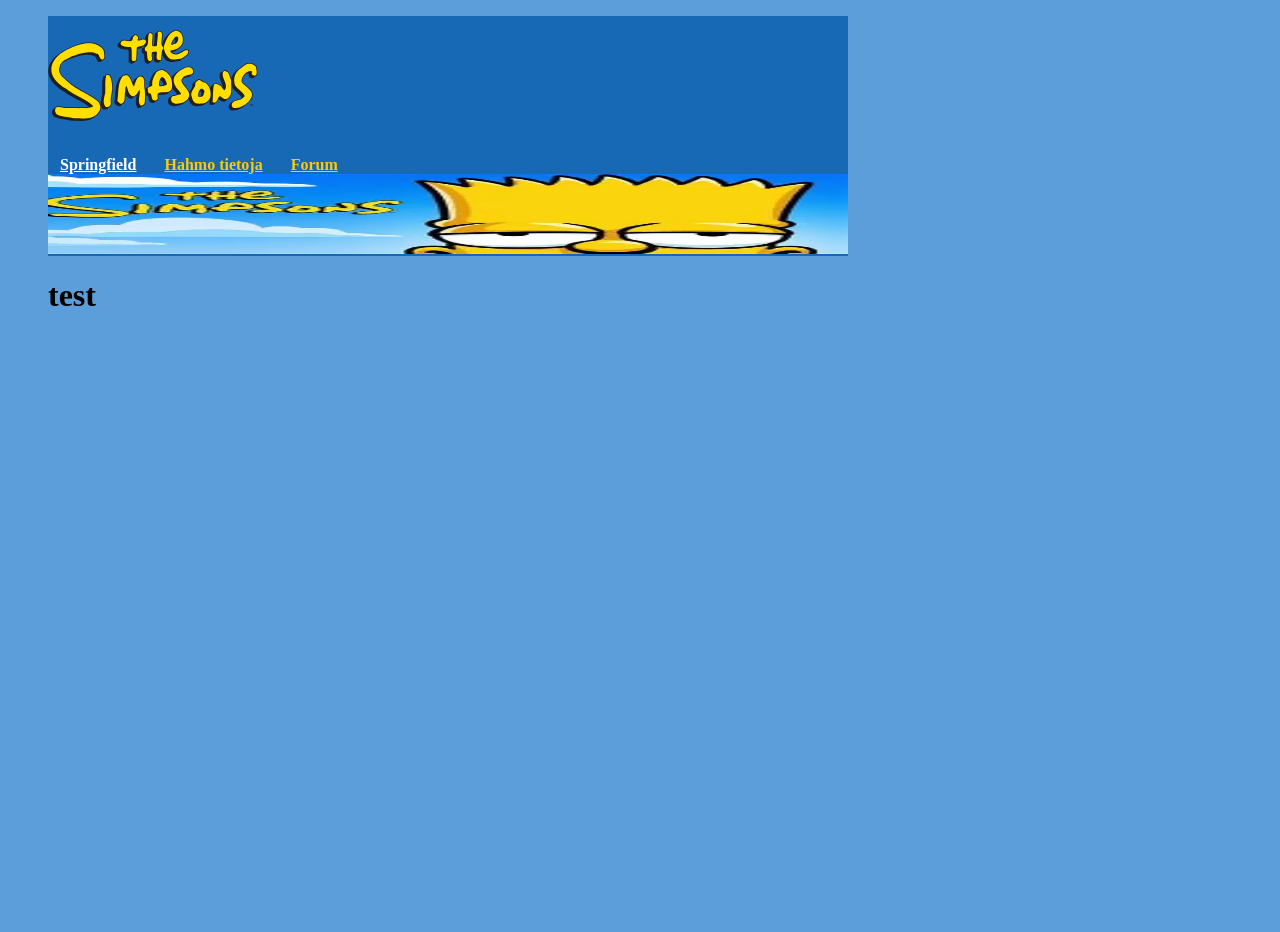
==== index.html @ d2c1d3f9 "aloitettu" ====
<!DOCTYPE html>
<html lang="en">
<head>
    <meta charset="UTF-8">
    <meta name="viewport" content="width=device-width, initial-scale=1.0">
    <title>etusivu</title>
    <link rel="stylesheet" href="main.css">
</head>

<body>
    <header>
        <img src="The_Simpsons_yellow_logo.svg" width="210px"><br><br>
        <a href="springofieldo.html"><strong>Springfield</strong></a> <a href=""><strong>Hahmo tietoja</strong></a> <a href=""><strong>Forum</strong></a>
        <br><img src="simpson.webp" alt="" height="80" width="800">
    
    </header>
    <main><h1>test</h1></main>
    <section></section>

</body>


</html>
---- main.css ----
sön{
    color: #000000;
    background-color: #FFFFFF;
    color: #FCCB00;
    color: #E44423;
    color: #5C9ED9;
    color: #1769B6;
    color: #CDDF8D;
}
body{    
    margin: 0;
    height: 100vh;
   align-self: center;
    width: 1000px;
    padding-left: 3em;
    padding-top: 1em;
    padding-bottom: 1em;
    background-color:#5C9ED9; ;
}
a{
    color: #FFFFFF;
    padding: 12px;
}

a:hover{
    color: #000000;
}
a:visited{
    color: #FCCB00;
}
main{
    display: flex;
    flex-direction: column;
    border: 10px;
    width: auto;
    height: 100px;
}
header{
    background-color: #1769B6;
    width: 800px;
    height: 240px;
}
h1{
    size: 36px;
}
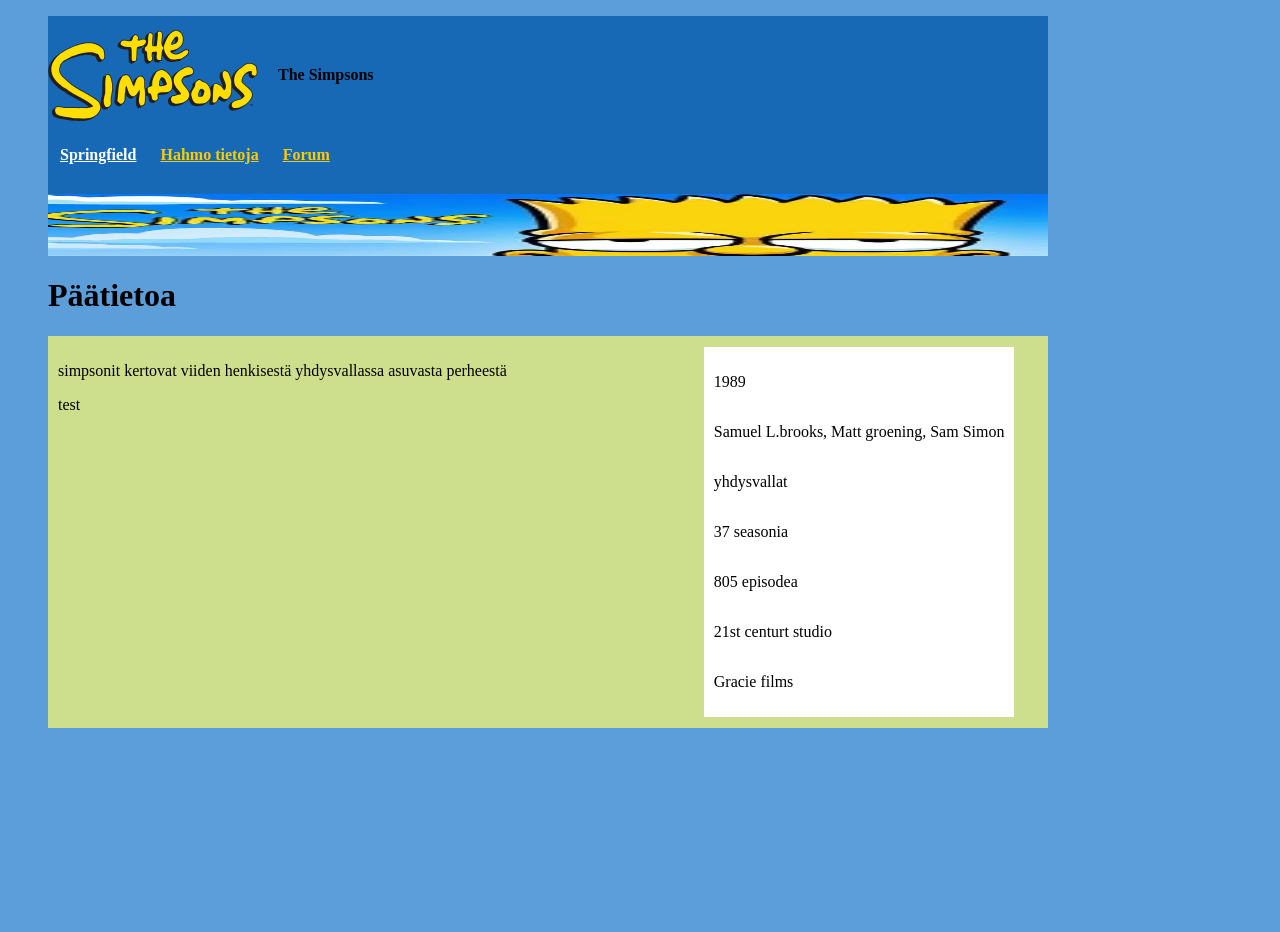
==== commit f8b09563: "index" ====
--- a/index.html
+++ b/index.html
@@ -9,12 +9,34 @@
 
 <body>
     <header>
-        <img src="The_Simpsons_yellow_logo.svg" width="210px"><br><br>
-        <a href="springofieldo.html"><strong>Springfield</strong></a> <a href=""><strong>Hahmo tietoja</strong></a> <a href=""><strong>Forum</strong></a>
-        <br><img src="simpson.webp" alt="" height="80" width="800">
+        <div class="centainer"><img src="The_Simpsons_yellow_logo.svg" width="210px"><pa><Strong>The Simpsons</Strong></pa><br><br></div>
+        <div class="centainer"><a href="springofieldo.html"><strong>Springfield</strong></a> <a href=""><strong>Hahmo tietoja</strong></a> <a href=""><strong>Forum</strong></a></div>
+        <br><img src="simpson.webp" alt="" height="62" width="1000"><br><br>
     
     </header>
-    <main><h1>test</h1></main>
+    <main>
+        <h1>Päätietoa</h1>
+        <div class="mainpage">
+            <div>
+                <p>simpsonit kertovat viiden henkisestä yhdysvallassa asuvasta perheestä </p>
+                <p>test</p>
+            </div>
+            
+            <div class="maininfopic">
+                <p>1989</p>
+                <p>Samuel L.brooks, Matt groening, Sam Simon</p>
+                <p>yhdysvallat</p>
+                <p>37 seasonia</p>
+                <p>805 episodea</p>
+                <p>21st centurt studio</p>
+                <p>Gracie films</p>
+
+            </div>
+        </div>
+        
+        
+    
+    </main>
     <section></section>
 
 </body>
--- a/main.css
+++ b/main.css
@@ -10,7 +10,6 @@
 body{    
     margin: 0;
     height: 100vh;
-   align-self: center;
     width: 1000px;
     padding-left: 3em;
     padding-top: 1em;
@@ -35,11 +34,35 @@
     width: auto;
     height: 100px;
 }
+div.centainer{
+    display: flex;
+    flex-direction: row;
+}
+pa{
+    padding-top: 50px;
+    padding-left: 20px;
+}
 header{
     background-color: #1769B6;
-    width: 800px;
+    width: 100%;
     height: 240px;
 }
 h1{
     size: 36px;
+}
+div.mainpage{
+    display: flex;
+    padding: 10px;
+    background-color: #CDDF8D;
+    flex-direction: row;
+    -ms-flex-item-align: center;
+    gap: 20%;
+}
+div.maininfopic{
+    justify-content: right;
+    display: flex;
+    flex-direction: column;
+    background-color:#FFFFFF;
+    margin: 1px;
+    padding: 10px;
 }
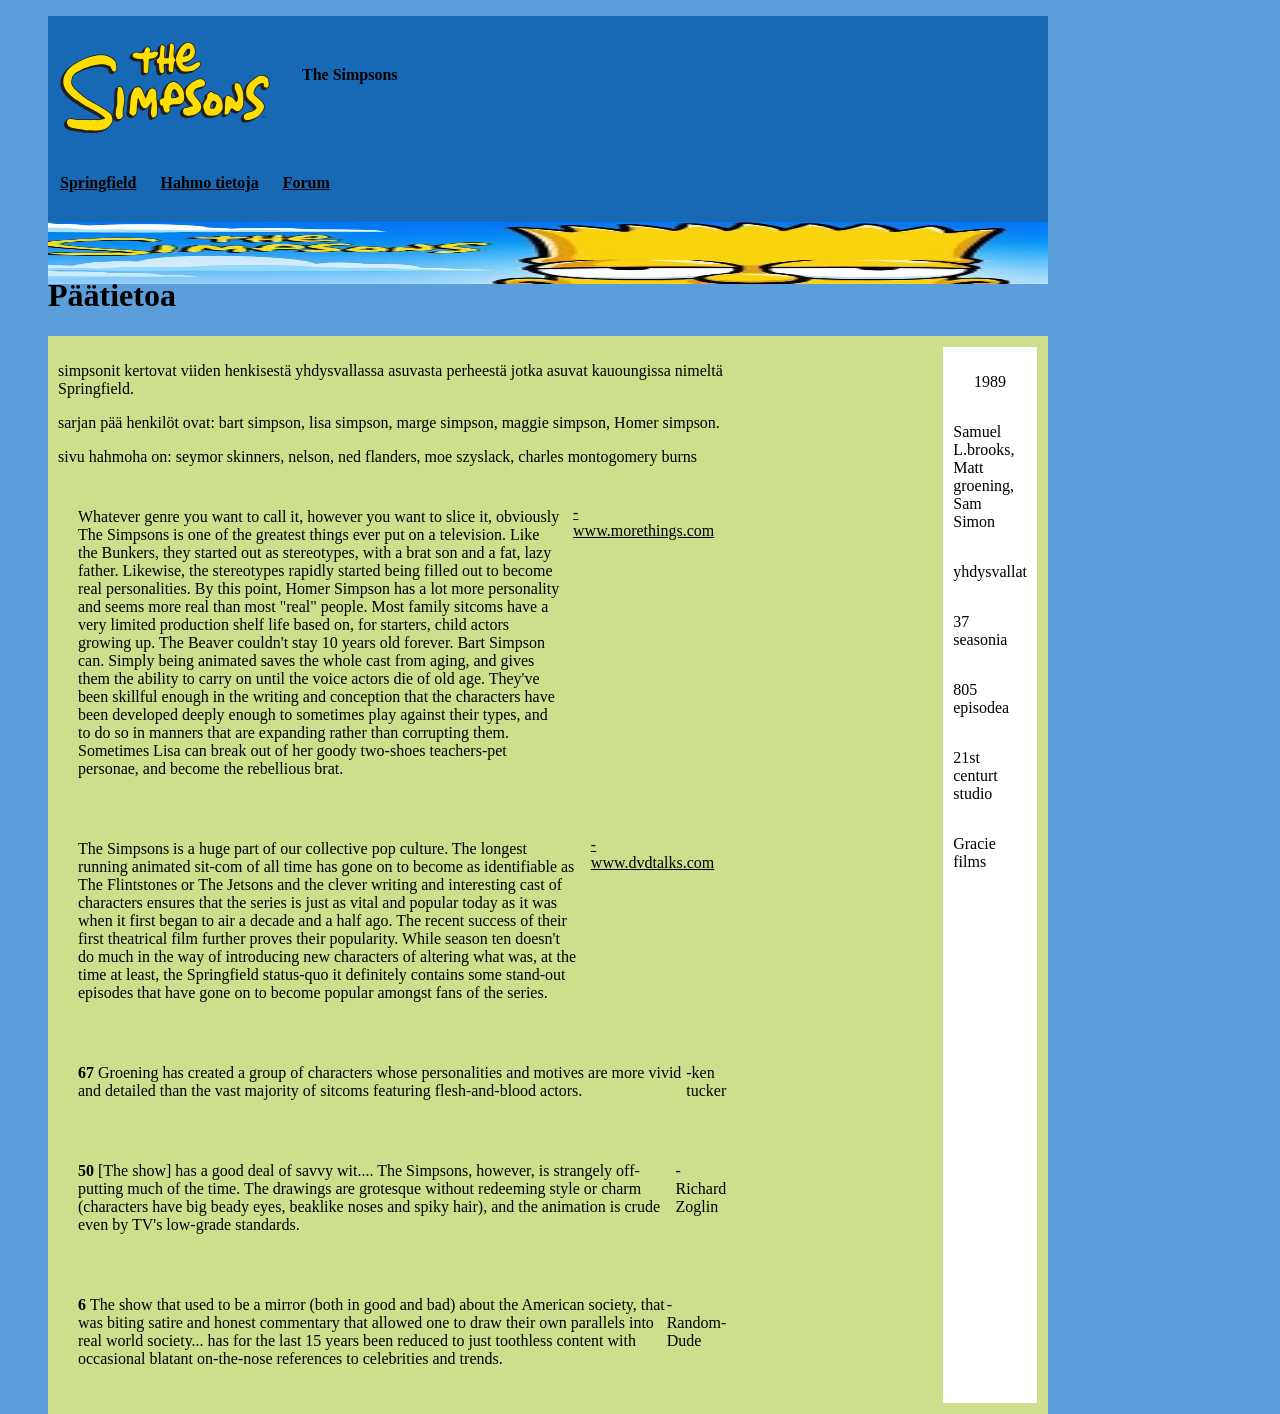
==== commit ec1cc71d: "homer_house_done" ====
--- a/index.html
+++ b/index.html
@@ -9,17 +9,46 @@
 
 <body>
     <header>
-        <div class="centainer"><img src="The_Simpsons_yellow_logo.svg" width="210px"><pa><Strong>The Simpsons</Strong></pa><br><br></div>
-        <div class="centainer"><a href="springofieldo.html"><strong>Springfield</strong></a> <a href=""><strong>Hahmo tietoja</strong></a> <a href=""><strong>Forum</strong></a></div>
-        <br><img src="simpson.webp" alt="" height="62" width="1000"><br><br>
+        <div class="centainer"><a href="index.html"><img src="The_Simpsons_yellow_logo.svg" width="210px"></a><pa><Strong>The Simpsons</Strong></pa><br><br></div>
+        <div class="centainer"><a href="springfield/springofieldo.html"><strong>Springfield</strong></a> <a href=""><strong>Hahmo tietoja</strong></a> <a href=""><strong>Forum</strong></a></div>
+        <br><img src="simpson.webp" alt="" height="62" width="1000" ><br><br>
     
     </header>
     <main>
         <h1>Päätietoa</h1>
         <div class="mainpage">
             <div>
-                <p>simpsonit kertovat viiden henkisestä yhdysvallassa asuvasta perheestä </p>
-                <p>test</p>
+                <p>simpsonit kertovat viiden henkisestä yhdysvallassa asuvasta perheestä jotka asuvat kauoungissa nimeltä Springfield.</p>
+                <p>sarjan pää henkilöt ovat: bart simpson, lisa simpson, marge simpson, maggie simpson, Homer simpson.</p>
+                <p>sivu hahmoha on: seymor skinners, nelson, ned flanders, moe szyslack, charles montogomery burns</p>
+                <div class="slop">
+                <p>Whatever genre you want to call it, however you want to slice it, obviously The Simpsons is one of the greatest things ever put on a television. Like the Bunkers, they started out as stereotypes, with a brat son and a fat, lazy father. Likewise, the stereotypes rapidly started being filled out to become real personalities. By this point, Homer Simpson has a lot more personality and seems more real than most "real" people. 
+                    Most family sitcoms have a very limited production shelf life based on, for starters, child actors growing up. The Beaver couldn't stay 10 years old forever. Bart Simpson can. Simply being animated saves the whole cast from aging, and gives them the ability to carry on until the voice actors die of old age.
+                    They've been skillful enough in the writing and conception that the characters have been developed deeply enough to sometimes play against their types, and to do so in manners that are expanding rather than corrupting them. Sometimes Lisa can break out of her goody two-shoes teachers-pet personae, and become the rebellious brat. 
+                 </p>
+                 <a href="http://www.morethings.com/fan/best_sitcoms_ever.htm">-www.morethings.com</a>
+                </div>
+                <div class="slop">
+                    <p>The Simpsons is a huge part of our collective pop culture. The longest running animated sit-com of all time has gone on to become as identifiable as The Flintstones or The Jetsons and the clever writing and interesting cast of characters ensures that the series is just as vital and popular today as it was when it first began to air a decade and a half ago. The recent success of their first theatrical film further proves their popularity.
+                    While season ten doesn't do much in the way of introducing new characters of altering what was, at the time at least, the Springfield status-quo it definitely contains some stand-out episodes that have gone on to become popular amongst fans of the series. 
+                    </p>
+                    <a href="https://www.dvdtalk.com/reviews/30138/simpsons-the-complete-tenth-season-the/">-www.dvdtalks.com</a>
+                </div>
+                <div class="slop">
+                    <p><strong>67 </strong>
+                        Groening has created a group of characters whose personalities and motives are more vivid and detailed than the vast majority of sitcoms featuring flesh-and-blood actors.
+                    </p>
+                    <p>-ken tucker</p>
+                </div>
+                <div   class="slop">
+                    <p><strong>50</strong>
+                        [The show] has a good deal of savvy wit.... The Simpsons, however, is strangely off-putting much of the time. The drawings are grotesque without redeeming style or charm (characters have big beady eyes, beaklike noses and spiky hair), and the animation is crude even by TV's low-grade standards.</p>
+                    <p>-Richard Zoglin</p>
+                </div>
+                <div class="slop">
+                    <p><strong>6 </strong>The show that used to be a mirror (both in good and bad) about the American society, that was biting satire and honest commentary that allowed one to draw their own parallels into real world society... has for the last 15 years been reduced to just toothless content with occasional blatant on-the-nose references to celebrities and trends.</p>
+                    <p>- Random-Dude</p>
+                </div>
             </div>
             
             <div class="maininfopic">
--- a/main.css
+++ b/main.css
@@ -17,15 +17,15 @@
     background-color:#5C9ED9; ;
 }
 a{
-    color: #FFFFFF;
+    color: #000000;
     padding: 12px;
 }
 
 a:hover{
-    color: #000000;
+    color: #ffffff;
 }
 a:visited{
-    color: #FCCB00;
+    color: #000000;
 }
 main{
     display: flex;
@@ -63,6 +63,43 @@
     display: flex;
     flex-direction: column;
     background-color:#FFFFFF;
+    margin: 1px;    
+    padding: 10px;
+    align-items: center;
+}
+div.slop{
+    display: flex;
+    flex-direction: row;
+    justify-content: center;
+    padding: 10px;
+    padding-left: 10px;
+    padding-right: 10px;
+    border-top: #000000;
+    border-radius: 2px;
+    margin: 10px;
+    
+}
+div.maininfopica{
+    justify-content: right;
+    display: flex;
+    flex-direction: column;
     margin: 1px;
     padding: 10px;
+    align-items: center;
+}
+div.maininfopice{
+    justify-content: right;
+    display: flex;
+    flex-direction: column;
+    margin: 1px;
+    padding: 10px;
+    align-items: start;
+}
+div.mainpage2{
+    display: flex;
+    padding: 10px;
+    background-color: #CDDF8D;
+    flex-direction: column;
+    -ms-flex-item-align: center;
+    gap: 20%;
 }
